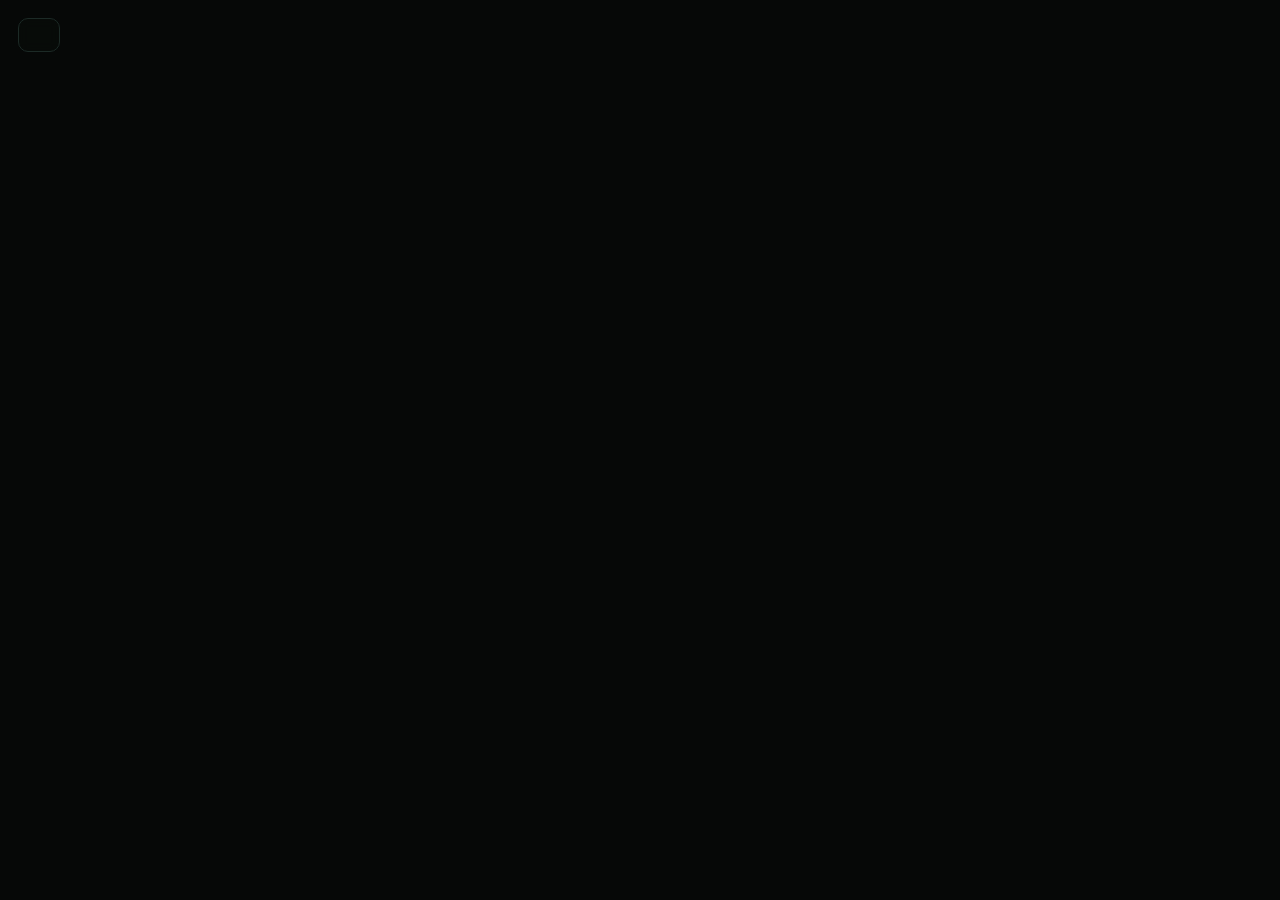
==== web/navigate.html @ 509b747c "Version 1" ====
<!doctype html>
<html lang="en">
<head>
<meta charset="utf-8" />
<meta name="viewport" content="width=device-width, initial-scale=1" />
<title>MYCELIUM — Route</title>
<link rel="stylesheet" href="https://unpkg.com/maplibre-gl@4.7.1/dist/maplibre-gl.css" />
<style>
  :root { --bg:#0a0d0c; --ink:#d7e8e2; --ink-dim:#6f8b83; --teal:#35e0c0; --amber:#ffb454; --border:#1c2a26; }
  html, body { margin:0; padding:0; height:100%; background:#060807; color:var(--ink); font-family:'Segoe UI',system-ui,sans-serif; overflow:hidden; }
  #navmap { position:absolute; inset:0; }
  #navinfo { position:absolute; top:18px; left:18px; z-index:500; background:rgba(8,12,10,0.88); backdrop-filter:blur(6px);
    border:1px solid var(--border); border-radius:10px; padding:16px 20px; max-width:320px; }
  #navinfo h2 { margin:0 0 4px; font-size:16px; color:var(--teal); text-shadow:0 0 12px rgba(53,224,192,0.4); }
  #navinfo .sub { font-size:10px; color:var(--ink-dim); letter-spacing:0.08em; text-transform:uppercase; margin-bottom:10px; }
  #navinfo .row { display:flex; justify-content:space-between; gap:16px; font-size:12.5px; padding:3px 0; }
  #navinfo .row .k { color:var(--ink-dim); }
  .maplibregl-popup-content { background:#101513; color:var(--ink); border:1px solid var(--border); border-radius:8px; font-size:12.5px; padding:8px 10px; }
  .maplibregl-popup-tip { border-top-color:#101513 !important; border-bottom-color:#101513 !important; }
  .maplibregl-ctrl-attrib { background:rgba(8,12,10,0.65) !important; color:var(--ink-dim) !important; font-size:9.5px !important; }
  .maplibregl-ctrl-attrib-button { display:none !important; }
</style>
</head>
<body>
<div id="navmap"></div>
<div id="navinfo"></div>
<script src="https://unpkg.com/maplibre-gl@4.7.1/dist/maplibre-gl.js"></script>
<script src="/static/navigate.js"></script>
</body>
</html>
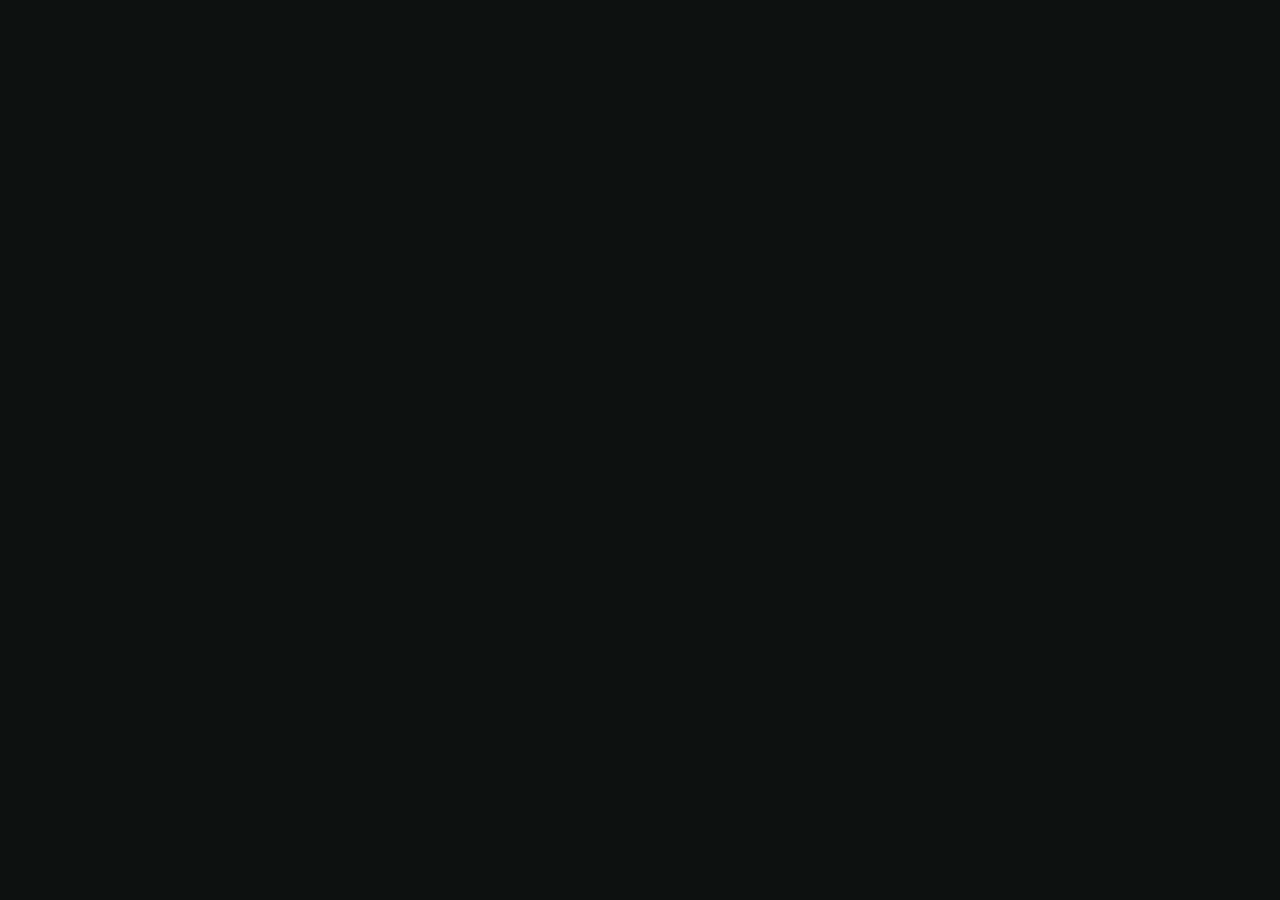
==== commit c974acda: "Version 3 - Index UI fix done" ====
--- a/web/navigate.html
+++ b/web/navigate.html
@@ -1,30 +1,47 @@
-<!doctype html>
+<!DOCTYPE html>
 <html lang="en">
 <head>
-<meta charset="utf-8" />
-<meta name="viewport" content="width=device-width, initial-scale=1" />
-<title>MYCELIUM — Route</title>
-<link rel="stylesheet" href="https://unpkg.com/maplibre-gl@4.7.1/dist/maplibre-gl.css" />
-<style>
-  :root { --bg:#0a0d0c; --ink:#d7e8e2; --ink-dim:#6f8b83; --teal:#35e0c0; --amber:#ffb454; --border:#1c2a26; }
-  html, body { margin:0; padding:0; height:100%; background:#060807; color:var(--ink); font-family:'Segoe UI',system-ui,sans-serif; overflow:hidden; }
-  #navmap { position:absolute; inset:0; }
-  #navinfo { position:absolute; top:18px; left:18px; z-index:500; background:rgba(8,12,10,0.88); backdrop-filter:blur(6px);
-    border:1px solid var(--border); border-radius:10px; padding:16px 20px; max-width:320px; }
-  #navinfo h2 { margin:0 0 4px; font-size:16px; color:var(--teal); text-shadow:0 0 12px rgba(53,224,192,0.4); }
-  #navinfo .sub { font-size:10px; color:var(--ink-dim); letter-spacing:0.08em; text-transform:uppercase; margin-bottom:10px; }
-  #navinfo .row { display:flex; justify-content:space-between; gap:16px; font-size:12.5px; padding:3px 0; }
-  #navinfo .row .k { color:var(--ink-dim); }
-  .maplibregl-popup-content { background:#101513; color:var(--ink); border:1px solid var(--border); border-radius:8px; font-size:12.5px; padding:8px 10px; }
-  .maplibregl-popup-tip { border-top-color:#101513 !important; border-bottom-color:#101513 !important; }
-  .maplibregl-ctrl-attrib { background:rgba(8,12,10,0.65) !important; color:var(--ink-dim) !important; font-size:9.5px !important; }
-  .maplibregl-ctrl-attrib-button { display:none !important; }
-</style>
+    <meta charset="UTF-8">
+    <meta name="viewport" content="width=device-width, initial-scale=1.0">
+    <title>MYCELIUM - Route View</title>
+    <!-- MapLibre GL v6.15.0 CSS -->
+    <link href="https://unpkg.com/maplibre-gl@6.15.0/dist/maplibre-gl.css" rel="stylesheet" />
+    <style>
+        * {
+            box-sizing: border-box;
+            margin: 0;
+            padding: 0;
+        }
+        body, html {
+            width: 100%;
+            height: 100%;
+            overflow: hidden;
+            background-color: #0d1110; /* Dark slate background fallback to prevent light flashes during map loading */
+            font-family: system-ui, -apple-system, BlinkMacSystemFont, 'Segoe UI', Roboto, Oxygen, Ubuntu, Cantarell, sans-serif;
+        }
+        #map {
+            position: absolute;
+            top: 0;
+            bottom: 0;
+            width: 100%;
+            height: 100%;
+        }
+    </style>
+    <!-- ES Module Import Map for Three.js -->
+    <script type="importmap">
+    {
+        "imports": {
+            "three": "https://unpkg.com/three@0.160.0/build/three.module.js"
+        }
+    }
+    </script>
 </head>
 <body>
-<div id="navmap"></div>
-<div id="navinfo"></div>
-<script src="https://unpkg.com/maplibre-gl@4.7.1/dist/maplibre-gl.js"></script>
-<script src="/static/navigate.js"></script>
+
+    <!-- Main Navigation Map Viewport -->
+    <div id="map"></div>
+
+    <!-- Application Controller Script -->
+    <script type="module" src="./navigate.js"></script>
 </body>
-</html>
+</html>
